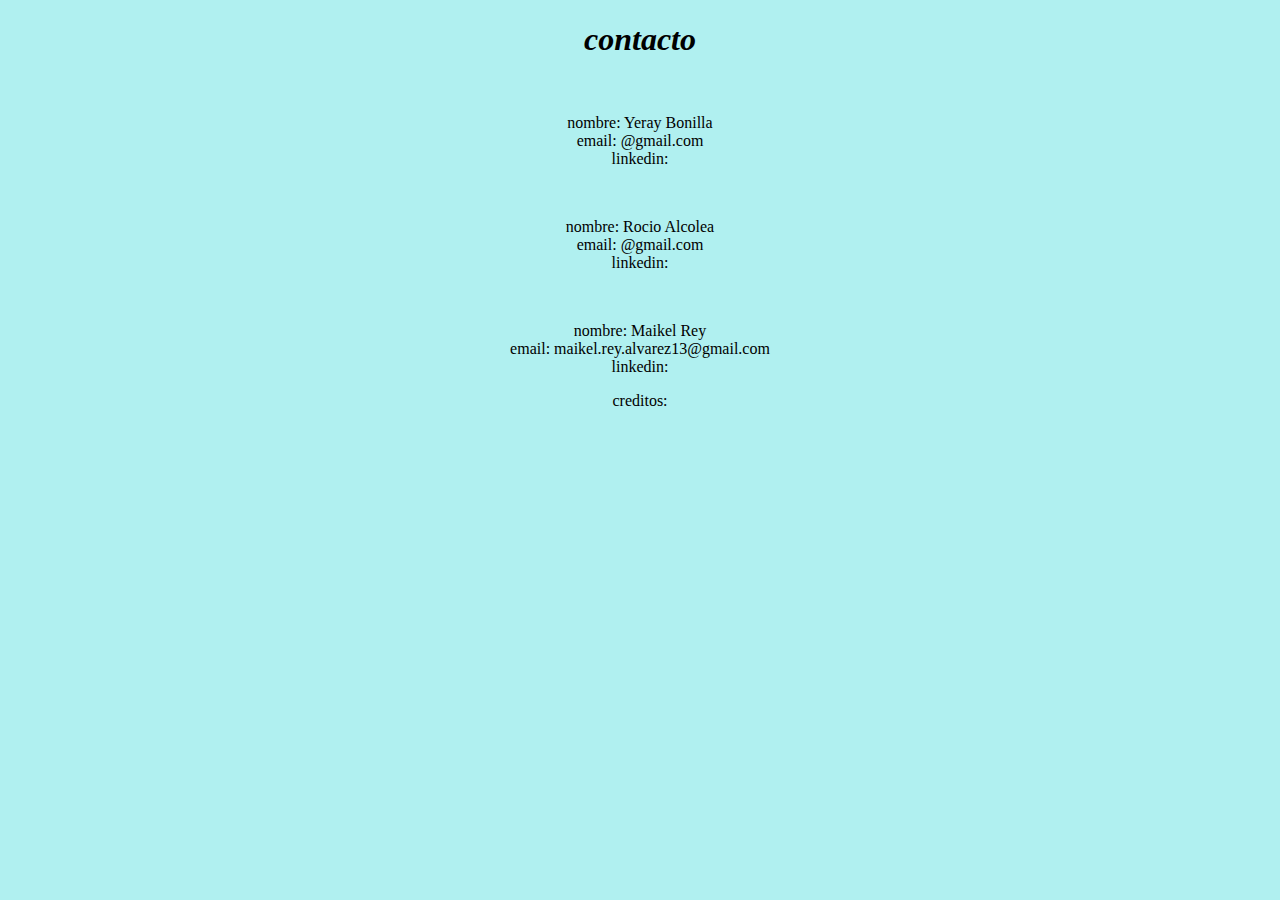
==== contacto.html @ dbfb2f3d "Merge remote-tracking branch 'origin/yeray' into maikel" ====
<!DOCTYPE html>
<html lang="en">
<head>
    <meta charset="UTF-8">
    <meta http-equiv="X-UA-Compatible" content="IE=edge">
    <meta name="viewport" content="width=device-width, initial-scale=1.0">
    <title>contacto</title>
    <link rel="stylesheet" href="./css/contacto.css">
</head>
<body>
    <h1>contacto</h1>
    
    <div class="contenedores">
        <div class="contenedor">
            <img src=""> 
        
            <p class="descripcion">
                nombre: Yeray Bonilla <br>
                email:       @gmail.com <br>
                linkedin:               <br>
            </p>
        </div>
        <div class="contenedor">
            <img src="">
            <p>
                nombre: Rocio Alcolea <br>
                email:       @gmail.com <br>
                linkedin:                <br>
            </p> 
        </div>

        <div class="contenedor">
            <img src="">
            <p>
                nombre: Maikel Rey <br>
                email: maikel.rey.alvarez13@gmail.com <br>
                linkedin:               <br>
            </p>
        </div>
    </div>
    

    <footer>
        <p>creditos:</p>
    </footer>

</body>
</html>
---- css/contacto.css ----
body{
    background-color: rgb(176, 240, 240);
    text-align: center;
}

h1{
    font-style: italic;
    font-weight: 5000px;
}

li {
    display: inline-block; 
    padding-right: 20px;
    
    
}
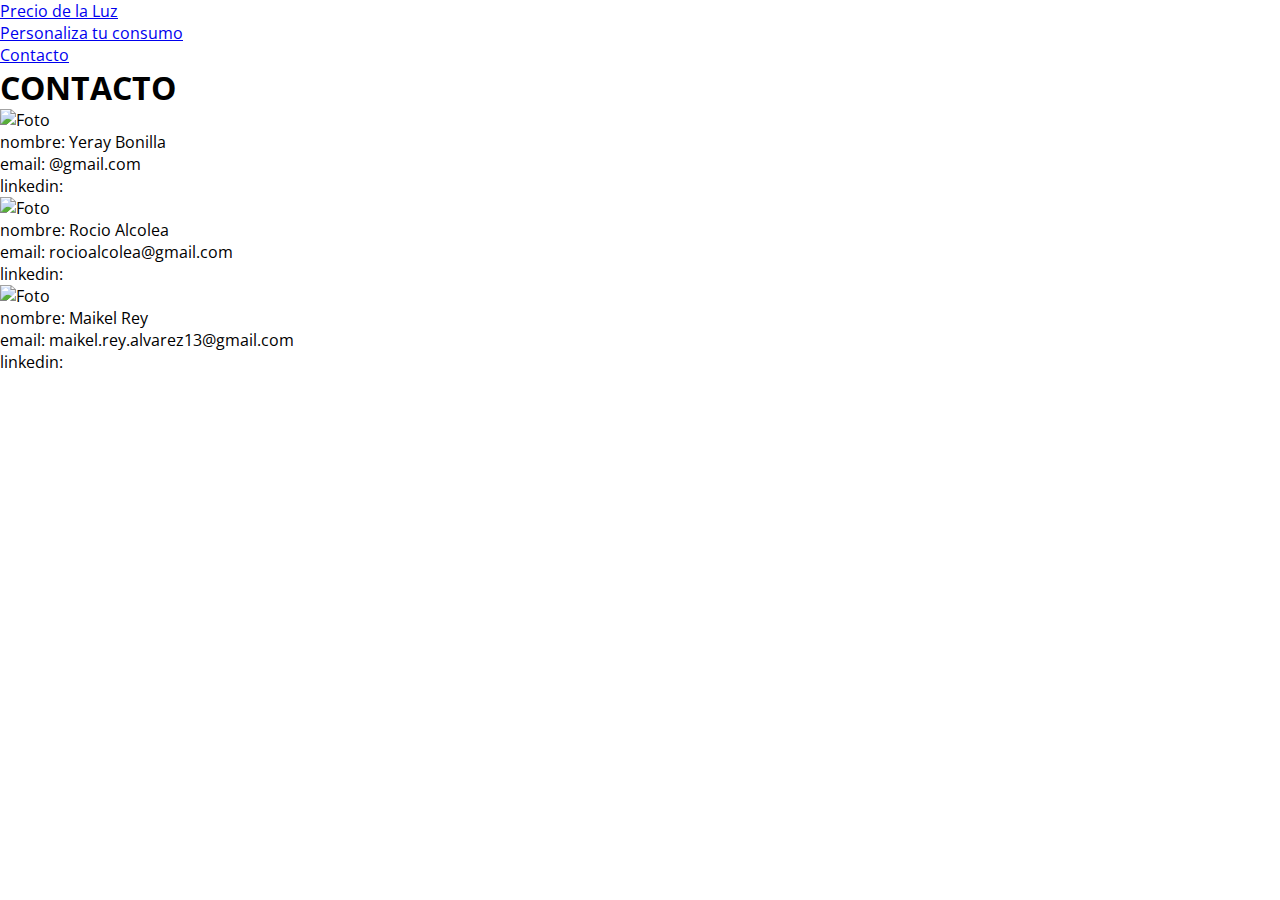
==== commit 684d906e: "Merge branch 'rocio'" ====
--- a/contacto.html
+++ b/contacto.html
@@ -1,48 +1,63 @@
 <!DOCTYPE html>
 <html lang="en">
-<head>
-    <meta charset="UTF-8">
-    <meta http-equiv="X-UA-Compatible" content="IE=edge">
-    <meta name="viewport" content="width=device-width, initial-scale=1.0">
+  <head>
+    <meta charset="UTF-8" />
+    <meta http-equiv="X-UA-Compatible" content="IE=edge" />
+    <meta name="viewport" content="width=device-width, initial-scale=1.0" />
     <title>contacto</title>
-    <link rel="stylesheet" href="./css/contacto.css">
-</head>
-<body>
-    <h1>contacto</h1>
-    
-    <div class="contenedores">
-        <div class="contenedor">
-            <img src=""> 
-        
-            <p class="descripcion">
-                nombre: Yeray Bonilla <br>
-                email:       @gmail.com <br>
-                linkedin:               <br>
-            </p>
-        </div>
-        <div class="contenedor">
-            <img src="">
-            <p>
-                nombre: Rocio Alcolea <br>
-                email:       @gmail.com <br>
-                linkedin:                <br>
-            </p> 
-        </div>
+    <link rel="preconnect" href="https://fonts.googleapis.com" />
+    <link rel="preconnect" href="https://fonts.gstatic.com" crossorigin />
+    <link
+      href="https://fonts.googleapis.com/css2?family=Open+Sans:wght@300&display=swap"
+      rel="stylesheet"
+    />
+    <link
+      href="https://fonts.googleapis.com/css2?family=Montserrat&family=Open+Sans:wght@300&display=swap"
+      rel="stylesheet"
+    />
 
-        <div class="contenedor">
-            <img src="">
-            <p>
-                nombre: Maikel Rey <br>
-                email: maikel.rey.alvarez13@gmail.com <br>
-                linkedin:               <br>
-            </p>
-        </div>
+    <link rel="stylesheet" href="./css/style2.css" />
+  </head>
+  <body>
+    <header>
+      <nav>
+        <ul>
+          <li><a href="./index.html">Precio de la Luz</a></li>
+          <li>
+            <a href="./personalizaTuConsumo.html">Personaliza tu consumo</a>
+          </li>
+          <li><a href="./contacto.html"> Contacto</a></li>
+        </ul>
+      </nav>
+      <h1>CONTACTO</h1>
+    </header>
+
+    <div class="tarjetas">
+      <div>
+        <img src="http://source.unsplash.com/random?man" alt="Foto" />
+        <p class="descripcion">
+          nombre: Yeray Bonilla <br />
+          email: @gmail.com <br />
+          linkedin: <br />
+        </p>
+      </div>
+      <div>
+        <img src="http://source.unsplash.com/random?woman" alt="Foto" />
+        <p>
+          nombre: Rocio Alcolea <br />
+          email: rocioalcolea@gmail.com <br />
+          linkedin: <br />
+        </p>
+      </div>
+
+      <div>
+        <img src="http://source.unsplash.com/random?boy" alt="Foto" />
+        <p>
+          nombre: Maikel Rey <br />
+          email: maikel.rey.alvarez13@gmail.com <br />
+          linkedin: <br />
+        </p>
+      </div>
     </div>
-    
-
-    <footer>
-        <p>creditos:</p>
-    </footer>
-
-</body>
-</html>+  </body>
+</html>
--- a/css/style2.css
+++ b/css/style2.css
@@ -0,0 +1,205 @@
+* {
+    margin: 0;
+    padding: 0;
+    box-sizing: content-box;
+    font-family: 'Open Sans', sans-serif;
+}
+<<<<<<< HEAD
+
+h1 { 
+    margin: 2rem;
+=======
+header{
+    width: 100%;
+}
+
+h1 { 
+>>>>>>> rocio
+    padding: 1rem;
+    background-color: #311a91;
+    color:white;
+   
+}
+
+h1, h2 {
+    text-align: center;
+<<<<<<< HEAD
+    margin-bottom: 1.5rem;
+    font-family: Montserrat;    
+=======
+    font-family: 'Montserrat', sans-serif;
+   
+>>>>>>> rocio
+}
+
+body {
+    display: flex;
+    flex-direction: column;
+    justify-content: center;
+    align-items: center;
+    background-color:rgb(245, 245, 246);
+}
+
+nav ul{
+    display: flex;
+    justify-content: center;
+    background-color: #000062;
+    list-style-type: none;
+}
+
+
+nav ul li a{
+    color:white;
+    font-size: 2rem;
+    text-decoration: none;
+    border: none;
+}
+<<<<<<< HEAD
+
+article, section {
+    border: 1px solid black;
+=======
+article, section{
+>>>>>>> rocio
+    margin: 1rem;
+    padding: 1rem;
+    border-radius: 12px;
+}
+<<<<<<< HEAD
+=======
+article, section:nth-child(4), .relevantes{
+    background-color: white;
+    box-shadow: rgb(0 0 0 / 20%) 0px 2px 1px -1px, rgb(0 0 0 / 14%) 0px 1px 1px 0px, rgb(0 0 0 / 12%) 0px 1px 3px 0px;
+ 
+
+}
+>>>>>>> rocio
+
+article ul {
+    display: grid;
+    grid-template-columns: 1fr 1fr 1fr 1fr 1fr 1fr;
+}
+
+li {    
+    display:flex;
+    flex-direction: column;
+    list-style: none;
+    justify-content: center;
+    align-items:start;
+    margin:1rem;
+}
+<<<<<<< HEAD
+=======
+.enlace a{
+    background-color: #311a91;
+    color: white;
+    text-decoration:none;
+    font-size: 50%;
+}
+
+#elec li{
+    background-color: white;
+    box-shadow: rgb(0 0 0 / 20%) 0px 2px 1px -1px, rgb(0 0 0 / 14%) 0px 1px 1px 0px, rgb(0 0 0 / 12%) 0px 1px 3px 0px;;
+}
+>>>>>>> rocio
+
+section li {
+    align-items: center;
+}
+
+section ul {
+    display:grid;
+    grid-template-columns: 1fr 1fr 1fr;
+}
+
+img {
+    width: 25%;
+    margin: 1rem;
+   
+}
+
+p {
+    font-size: 1.5rem;
+    text-align: center;
+}
+
+.enlace {
+    border:none;
+    text-align: right;
+<<<<<<< HEAD
+    font-size: 2rem;
+=======
+    font-size: 2.5rem;
+>>>>>>> rocio
+}
+
+a {
+    border:1px solid black;
+    border-radius: 12px;
+    padding: 1rem;
+}
+
+footer {
+    text-align: center;
+    margin:1rem
+}
+<<<<<<< HEAD
+=======
+
+.tarjetas {
+ display:flex;
+ flex-direction: column;
+ justify-content: center;
+ align-items: center;
+ width: 70%;
+}
+.tarjetas div {
+    display: flex;
+    flex-direction: column;
+   align-items: center;
+   justify-content: center;
+   background-color: white;
+   margin: 2rem;
+  
+   border-radius: 12px;
+   box-shadow: rgb(0 0 0 / 20%) 0px 2px 1px -1px, rgb(0 0 0 / 14%) 0px 1px 1px 0px, rgb(0 0 0 / 12%) 0px 1px 3px 0px;;
+
+}
+>>>>>>> rocio
+
+@media (max-width: 800px) {
+    article ul{
+        grid-template-columns: 1fr 1fr 1fr 1fr;
+    }
+    section ul{
+      grid-template-columns: 1fr 1fr;
+    }
+    .enlace a{
+        font-size: 50%;
+    }
+    
+    nav ul{
+        flex-direction: column;
+     padding-left: 1rem; }
+ 
+  }
+
+  @media (max-width: 600px) {
+    article ul{
+        grid-template-columns: 1fr 1fr 1fr;
+    }
+    section ul{
+      grid-template-columns: 1fr 1fr;
+    }
+ 
+  }
+  @media (max-width: 400px) {
+    article ul{
+        grid-template-columns: 1fr 1fr;
+    }
+    section ul{
+      grid-template-columns: 1fr;
+    }
+ 
+  }
+
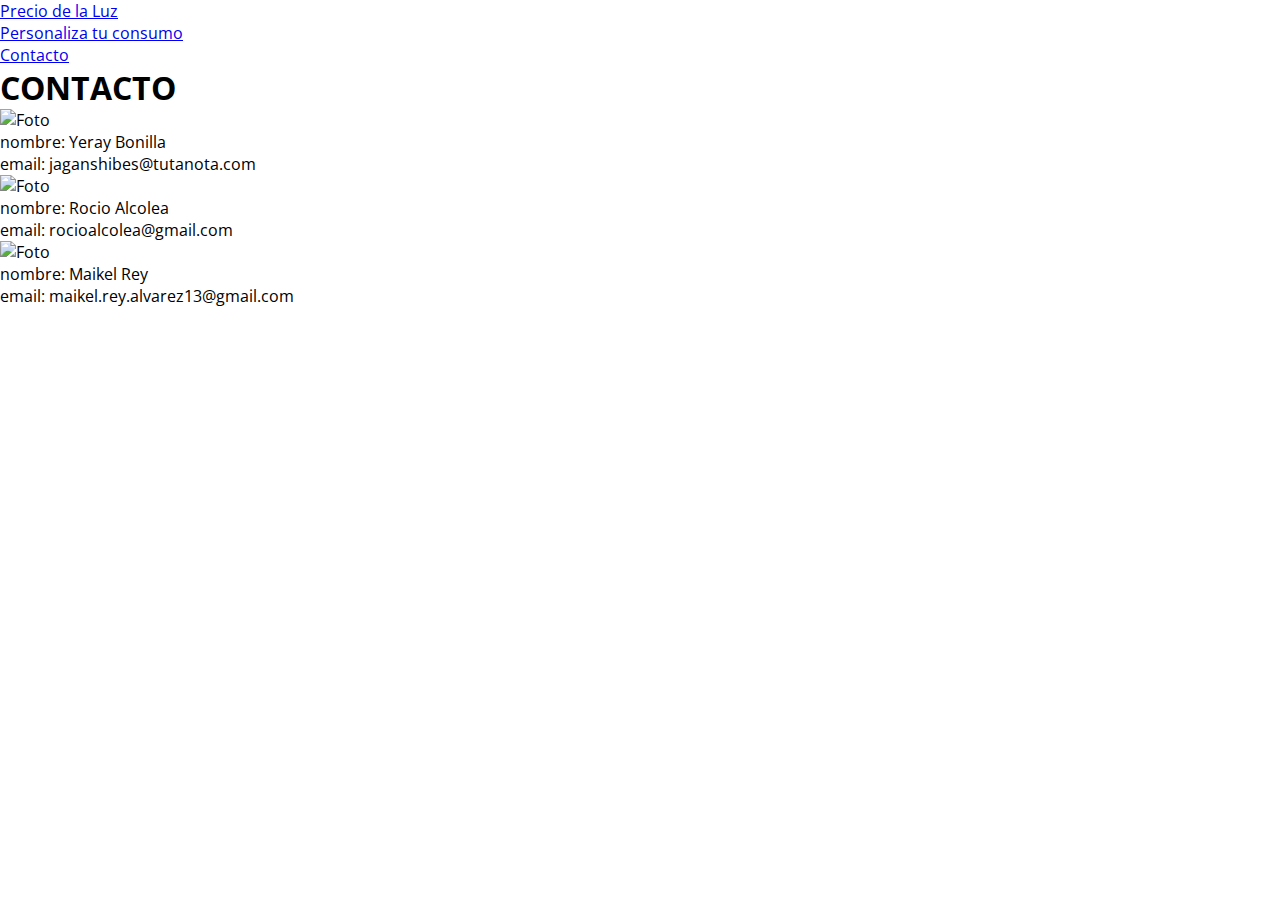
==== commit 208dd6e5: "Update contacto.html" ====
--- a/contacto.html
+++ b/contacto.html
@@ -37,8 +37,7 @@
         <img src="http://source.unsplash.com/random?man" alt="Foto" />
         <p class="descripcion">
           nombre: Yeray Bonilla <br />
-          email: @gmail.com <br />
-          linkedin: <br />
+          email: jaganshibes@tutanota.com <br />
         </p>
       </div>
       <div>
@@ -46,7 +45,6 @@
         <p>
           nombre: Rocio Alcolea <br />
           email: rocioalcolea@gmail.com <br />
-          linkedin: <br />
         </p>
       </div>
 
@@ -55,7 +53,6 @@
         <p>
           nombre: Maikel Rey <br />
           email: maikel.rey.alvarez13@gmail.com <br />
-          linkedin: <br />
         </p>
       </div>
     </div>
